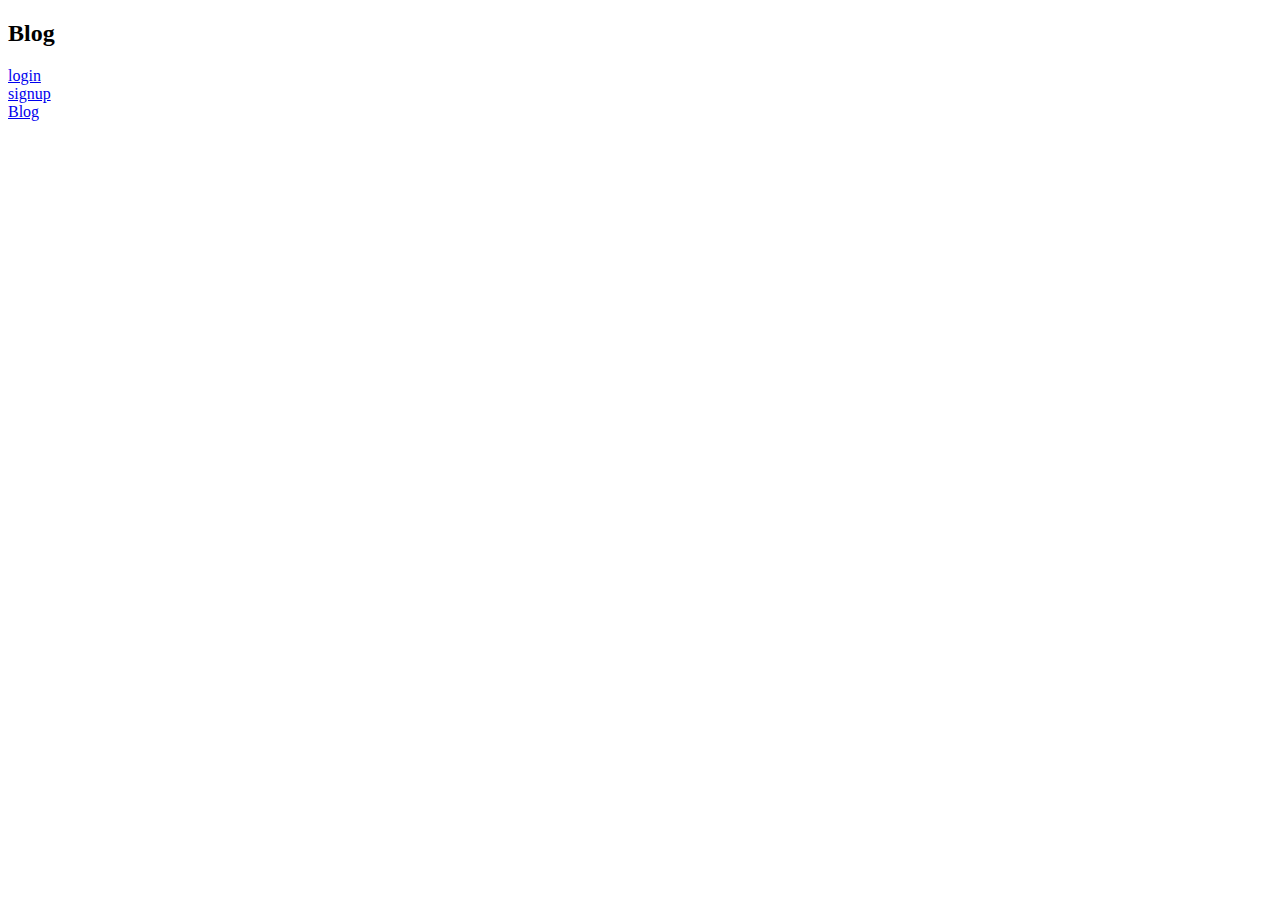
==== templates/index.html @ cac25c1b "first commit" ====
<!DOCTYPE html>

<html>
  <head>
    <title>homepage</title>
  </head>

  <body>
    <h2>Blog</h2>

    <div class="login-area">
      <a class="login-link" href="/login">login</a>
    </div>

    <div class="signup-area">
      <a class="signup-link" href="/login">signup</a>
    </div>

    <div class="blog-area">
      <a href="/blog">Blog</a>
    </div>
    
  </body>
</html>
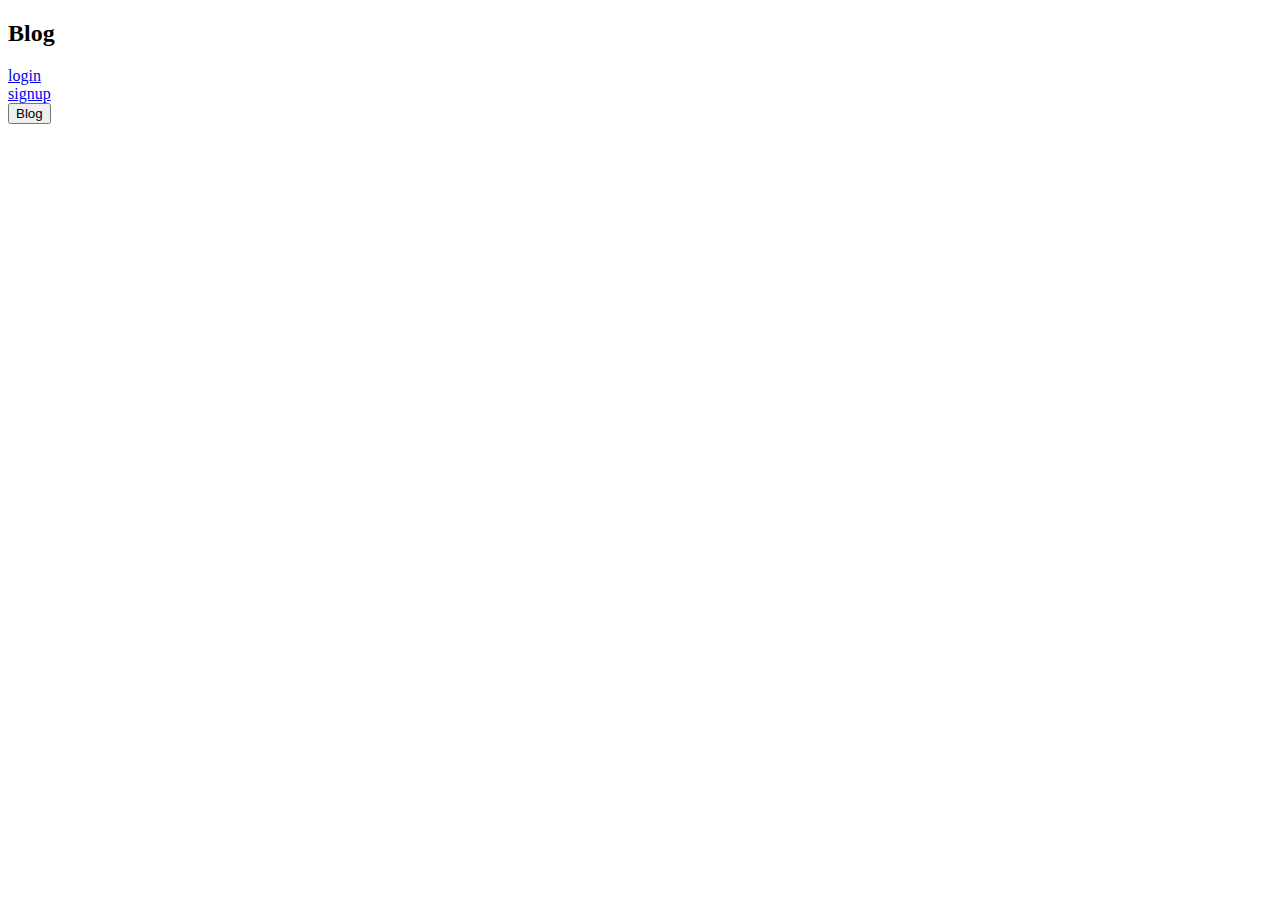
==== commit 29e6acc6: "logged out users" ====
--- a/templates/index.html
+++ b/templates/index.html
@@ -16,9 +16,9 @@
       <a class="signup-link" href="/login">signup</a>
     </div>
 
-    <div class="blog-area">
-      <a href="/blog">Blog</a>
-    </div>
-    
+    <form action="/blogout/?">
+        <input type="submit" value="Blog" />
+    </form>
+
   </body>
 </html>
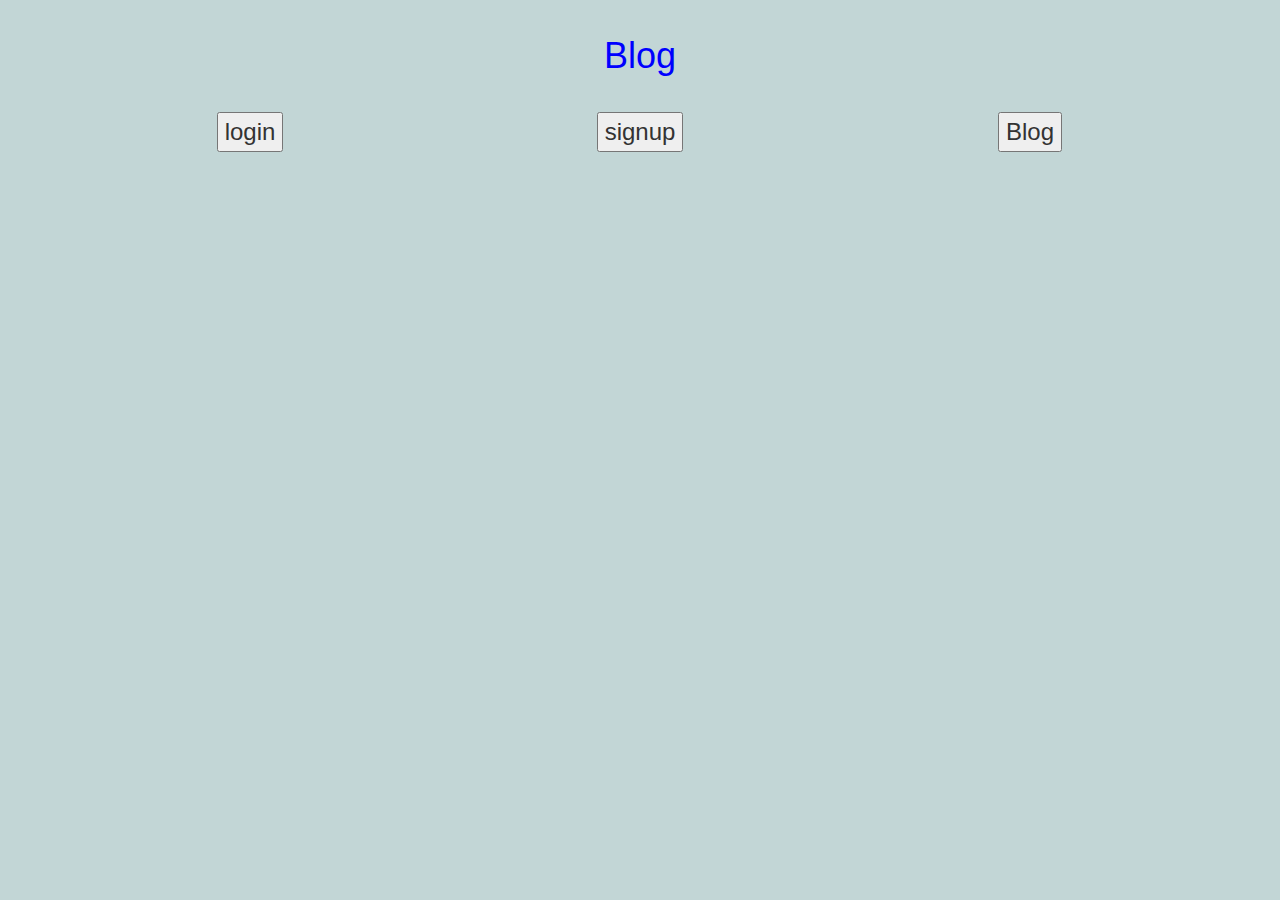
==== commit d7443bfa: "css update" ====
--- a/templates/index.html
+++ b/templates/index.html
@@ -2,23 +2,36 @@
 
 <html>
   <head>
+    <link type="text/css" rel="stylesheet" href="/static/main.css" />
+    <meta charset="utf-8">
+    <meta http-equiv="X-UA-Compatible" content="IE=Edge">
+    <meta name="viewport" content="width=device-width, initial-scale=1">
+    <link rel="stylesheet" type="text/css" href="/css/bootstrap.css">
+    <link rel="stylesheet" type="text/css" href="/css/style.css">
+    <script type="text/javascript" src="/js/jquery-1.11.1.js"></script>
+    <script type="text/javascript" src="/js/bootstrap.min.js"></script>
     <title>homepage</title>
   </head>
-
   <body>
-    <h2>Blog</h2>
-
-    <div class="login-area">
-      <a class="login-link" href="/login">login</a>
-    </div>
-
-    <div class="signup-area">
-      <a class="signup-link" href="/login">signup</a>
-    </div>
-
-    <form action="/blogout/?">
-        <input type="submit" value="Blog" />
-    </form>
-
+    <h1>Blog</h1>
+      <div class="container">
+           <div class="row">
+              <div class="col-md-4 text-center">
+                      <form action="/login">
+                          <input type="submit" value="login" />
+                      </form>
+              </div>
+              <div class="col-md-4 text-center">
+                      <form action="/signup">
+                          <input type="submit" value="signup" />
+                      </form>
+              </div>
+              <div class="col-md-4 text-center">
+                      <form action="/blogout/?">
+                          <input type="submit" value="Blog" />
+                      </form>
+              </div>
+          </div>
+      </div>
   </body>
 </html>
--- a/static/main.css
+++ b/static/main.css
@@ -0,0 +1,105 @@
+body {
+    position: relative;
+    font-family: Helvetica, Arial, sans-serif;
+    font-size: 14px;
+
+    width: 800px;
+    margin: 0 auto;
+    padding: 10px;
+    color: #333;
+}
+
+.login-area {
+    font-size: 13px;
+    color: gray;
+    position: absolute;
+    top: 10px;
+    right: 10px;
+}
+
+.login-link {
+    color: gray;
+    text-decoration: none;
+}
+
+.login-link:visited {
+    color: gray;
+}
+
+.login-link:hover {
+    text-decoration: underline;
+}
+
+h2 {
+    font-size: 24px;
+    font-weight: bold;
+    margin-bottom: 20px;
+}
+
+.error {
+    color: red;
+}
+
+label {
+  display: block;
+  font-size: 20px;
+}
+
+label + label {
+    margin-top: 20px;
+}
+
+input[type=text] {
+    width: 500px;
+    font-size: 20px;
+    padding: 2px;
+    font-family: monospace;
+}
+
+textarea {
+  width: 500px;
+  height: 400px;
+  font-size: 17px;
+  font-family: monospace;
+}
+
+input[type=submit] {
+  font-size: 24px;
+}
+
+.main-title {
+    display: block;
+    color: #222;
+    font-size: 40px;
+    font-weight: bold;
+    text-align: center;
+    margin-bottom: 30px;
+    text-decoration: none;
+}
+
+.post + .post {
+    margin-top: 15px;
+}
+
+.post-heading {
+    position: relative;
+    border-bottom: 3px solid #666;
+}
+
+.post-title {
+    font-size: 24px;
+    font-weight: bold;
+}
+
+.post-date {
+    position: absolute;
+    right: 0px;
+    bottom: 0px;
+    color: #999;
+
+}
+
+.post-content {
+    margin-top: 5px;
+}
+
--- a/css/style.css
+++ b/css/style.css
@@ -0,0 +1,103 @@
+@import url(http://weloveiconfonts.com/api/?family=zocial);
+
+
+body {
+  align-items: center;
+  display: flex;
+  flex-direction: column;
+  font-family: Lato, sans-serif;
+  width: 100%;
+  background-color: #c2d6d6;
+  margin: 0;
+  padding: 0;
+
+}
+
+figcaption {
+  color: #bb021e;
+  font-family: 'Roboto condensed', sans-serif;
+  text-align: center;
+  padding: 2em 0;
+}
+
+h1 {
+  color: blue;
+  font-family: 'Comic Sans Ms', sans-serif;
+  margin: 1em 0 1em;
+}
+
+h2 {
+  align-items: center;
+  color: #bb021e;
+  font-family: 'Roboto condensed', sans-serif;
+  margin: 2em 0 1em;
+}
+
+h3 {
+  color: blue;
+  font-family: 'Courier New';
+  margin: 0;
+}
+
+h4 {
+  color: blue;
+  font-family: Arial;
+  margin: 0 0 0.2em;
+}
+
+img,embed,object,video {
+  max-width: 100%;
+  max-height: 50%;
+}
+
+nav a,button {
+  min-height: 48px;
+  min-width: 48px;
+}
+
+li {
+  color: white;
+}
+
+p {
+  color: blue;
+  font-size: 1em;
+  line-height: 2em;
+  max-width: 50em;
+  text-align: justify;
+  margin: 0 auto 1em;
+  font-family: Arial;
+}
+
+p.borderBelow {
+  border-bottom: 1px solid #eee;
+  padding: 0 0 1em;
+}
+
+picture#banner img {
+  max-width: 100vw;
+  width: 100vw;
+  margin: 0 0 2em;
+}
+
+section#post {
+  max-width: 80em;
+  width: 90vw;
+}
+
+ul,.namecontact {
+  text-align: left;
+}
+
+svg#logo {
+  fill: #666;
+  height: 6vw;
+  margin: 0 auto 2em auto;
+  width: 6vw;
+}
+
+header:hover svg#logo {
+  fill: #3d85c6;
+  -webkit-filter: drop-shadow(3px 3px 3px #ddd);
+  filter: drop-shadow(3px 3px 3px #ddd);
+}